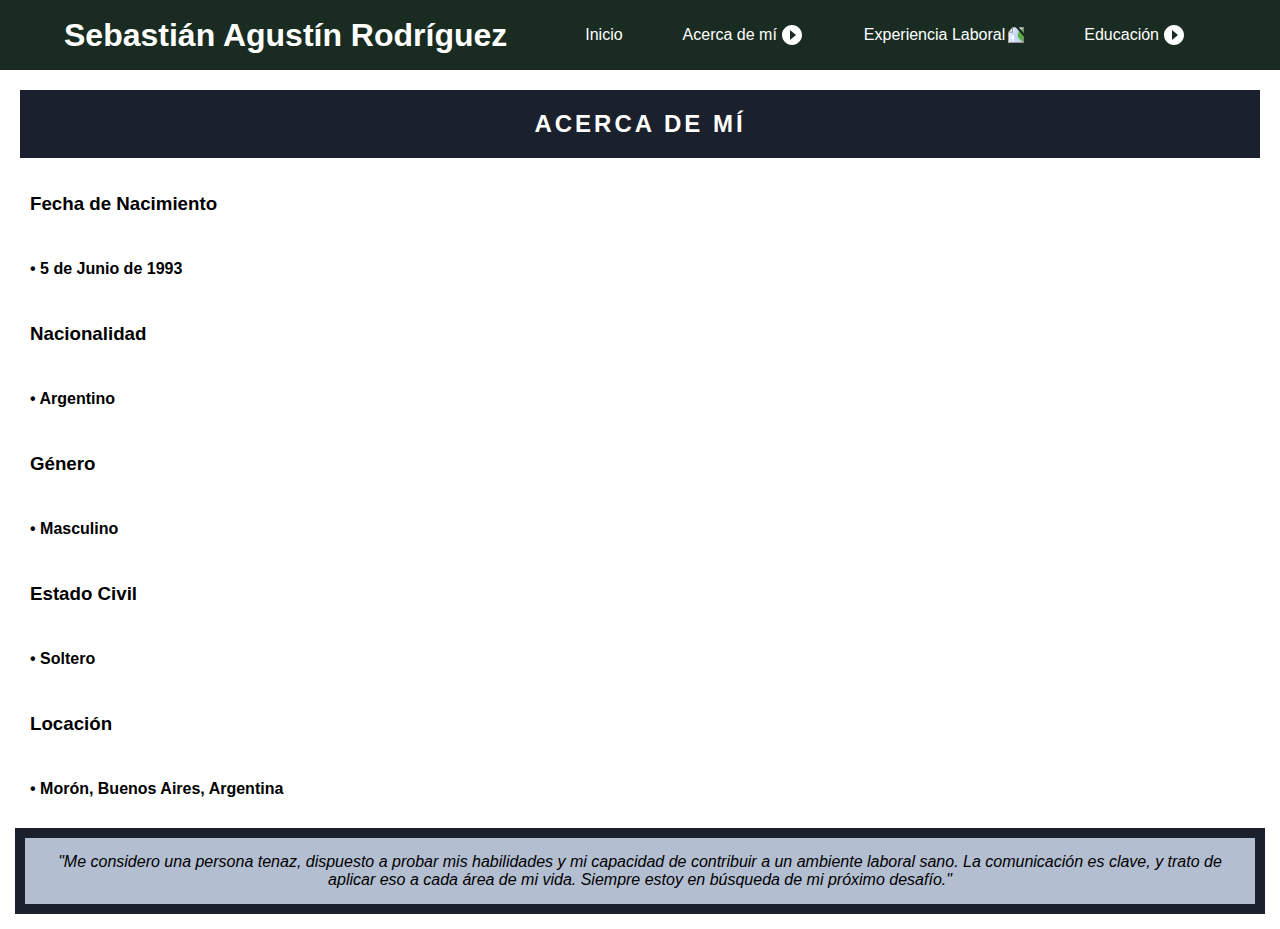
==== HTML/about.html @ ce1425b1 "cv sebastian rodriguez repositorio" ====
<!DOCTYPE html>
<html lang="es">
<head>
    <meta charset="UTF-8">
    <meta http-equiv="X-UA-Compatible" content="IE=edge">
    <meta name="viewport" content="width=device-width, initial-scale=1.0">
    <title>Currículum Vitae: Sebastián Rodríguez</title>
    <link rel="stylesheet" href="/CSS/estilos.css">
</head>
<body>
    <nav class="menu">

        <section class="menu__container">
            <h1 class="menu__logo">Sebastián Agustín Rodríguez</h1>


        <ul class="menu__links">
            <li class="menu__item">
                <a href="/HTML/index.html" class="menu__link">Inicio</a>
            </li>
        
            <ul class="menu__links">
                <li class="menu__item menu__item--show">
                    <a href="#" class="menu__link" >Acerca de mí <img src="/JS/assets/arrow.svg" class="menu__arrow"></a>
                    <ul class="menu__nesting">
                        <li class="menu__inside">
                            <a href="/HTML/about.html" class="menu__link menu__link--inside">Datos Personales</a>
                        </li>
                        <li class="menu__inside">
                            <a href="/HTML/contact_me.html" class="menu__link menu__link--inside">Contacto</a>
                        </li>
                    </ul>
                </li>

                <li class="menu__item menu__item--show">
                    <a href="#" class="menu__link">Experiencia Laboral <img src="JS/assets/arrow.svg" class="menu__arrow"></a>
                    <ul class="menu__nesting">
                        <li class="menu__inside">
                            <a href="/HTML/job_games.html" class="menu__link menu__link--inside">GAMES Servicios Técnicos</a>
                        </li>
                        <li class="menu__inside">
                            <a href="/HTML/job_faena.html" class="menu__link menu__link--inside">Hotel Faena</a>
                        </li>
                    </ul>
                </li>

                <li class="menu__item menu__item--show">
                    <a href="#" class="menu__link">Educación <img src="/JS/assets/arrow.svg" class="menu__arrow"></a>
                    <ul class="menu__nesting">
                        <li class="menu__inside">
                            <a href="/HTML/high_school.html" class="menu__link menu__link--inside">Secundario</a>
                        </li>
                        <li class="menu__inside">
                            <a href="/HTML/courses.html" class="menu__link menu__link--inside">Cursos</a>
                        </li>
                        <li class="menu__inside">
                            <a href="/HTML/skills.html" class="menu__link menu__link--inside">Habilidades y Herramientas</a>
                        </li>
                    </ul>
                </li>

            </ul>
        
        </ul>

        
        <div class="menu__hamburguer">
            <img src="assets/menu.svg" class="menu__img">
        </div>

    </section>


        <script src="JS/app.js"></script>

    </nav>

    <h2>Acerca de mí</h2>

        <h3>Fecha de Nacimiento</h3>
            <h4>• 5 de Junio de 1993</h4>

        <h3>Nacionalidad</h3>
            <h4>• Argentino</h4>

        <h3>Género</h3>
            <h4>• Masculino</h4>

        <h3>Estado Civil</h3>
            <h4>• Soltero</h4>

        <h3>Locación</h3>
            <h4>• Morón, Buenos Aires, Argentina</h4>

        <p>"Me considero una persona tenaz, dispuesto
            a probar mis habilidades y mi capacidad de
            contribuir a un ambiente laboral sano. La
            comunicación es clave, y trato de aplicar
            eso a cada área de mi vida. Siempre estoy
            en búsqueda de mi próximo desafío."
            </p>



</body>
</html>
---- CSS/estilos.css ----
@import url('https://fonts.googleapis.com/css2?family=Nunito:ital,wght@0,300;0,400;1,700&display=swap');

*{
    margin: 0;
    padding: 0;
    box-sizing: border-box;
}

body{
    font-family: 'Poppins', sans-serif;
    background-image: url("https://i.ibb.co/syhbbc3/background-cv-web.png");
    background-repeat: no-repeat;
    background-attachment: fixed;
    background-size: 100% 100%;
}

h2 {
    color: white;
    text-align: center;
    text-transform: uppercase;
    letter-spacing: 3px;
    margin: 20px;
    padding: 20px;
    background-color: #1A202C;
}

h3 {
    margin: 15px;
    padding: 15px;
    content: 45px;
}

h4 {
    margin: 15px;
    padding: 15px;
    content: 50px;

}

p {
    background-color: #b3bed1;
    width: 800px center;
    border: 10px solid #1A202C;
    text-align: center;
    font-style: italic;
    margin: 15px;
    padding: 15px;
    content: 45px;
}

.menu{
    background-color: #1a2c22;
    color: #fff;
    height: 70px;
}

.menu__container{
    display: flex;
    justify-content: space-between;
    align-items: center;
    width: 90%;
    max-width: 1200px;
    height: 100%;
    margin: 0 auto;
}

.menu__links{
    height: 100%;
    transition: transform .5s;
    display: flex;
}

.menu__item{
    list-style: none;
    position: relative;
    height: 100%;
    --clip: polygon(0 0, 100% 0, 100% 0, 0 0);
    --transform: rotate(-90deg);
}

.menu__item:hover{
    --clip: polygon(0 0, 100% 0, 100% 100%, 0% 100%);
    --transform: rotate(0);
}

.menu__link{
    color: #fff;
    text-decoration: none;
    padding: 0 30px;
    display: flex;
    height: 100%;
    align-items: center;
}

.menu__link:hover{
    background-color: #5e7094;
}


.menu__arrow{
    transform: var(--transform);
    transition: transform .3s;
    display: block;
    margin-left: 3px;
}

.menu__nesting{
    list-style: none;
    transition:clip-path .3s;
    clip-path: var(--clip);
    position: absolute;
    right: 0;
    bottom: 0;
    width: max-content;
    transform: translateY(100%);
    background-color: #000;
}

.menu__link--inside{
    padding: 30px 100px 30px 20px;
}

.menu__link--inside:hover{
    background-color: #798499;
}

.menu__hamburguer{
    height: 100%;
    display: flex;
    align-items: center;
    padding: 0 15px;
    cursor: pointer;
    display: none;
}

.menu__img{
    display: block;
    width: 36px;
}

@media (max-width:800px){
    .menu__hamburguer{
        display: flex;
    }

    .menu__item{
        --clip:0;
        overflow:hidden ;
    }

    .menu__item--active{
        --transform: rotate(0);
        --background: #5e7094;
    }

    .menu__item--show{
        background-color: var(--background);
    }


    .menu__links{
        position: fixed;
        max-width: 400px;
        width: 100%;
        top: 70px;
        bottom: 0;
        right: 0;
        background-color: #000;
        overflow-y: auto;
        display: grid;
        grid-auto-rows: max-content;
        transform: translateX(100%);
    }

    .menu__links--show{
        transform: unset;
        width: 100%;
    }

    .menu__link{
        padding: 25px 0;
        padding-left: 30px;
        height: auto;
    }

    .menu__arrow{
        margin-left: auto;
        margin-right: 20px;
    }

    .menu__nesting{
        display: grid;
        position: unset;
        width: 100%;
        transform: translateY(0);
        height: 0;
        transition: height .3s;
    }

    .menu__link--inside{
        width: 90%;
        margin-left: auto;
        border-left: 1px solid #798499;
    }
}
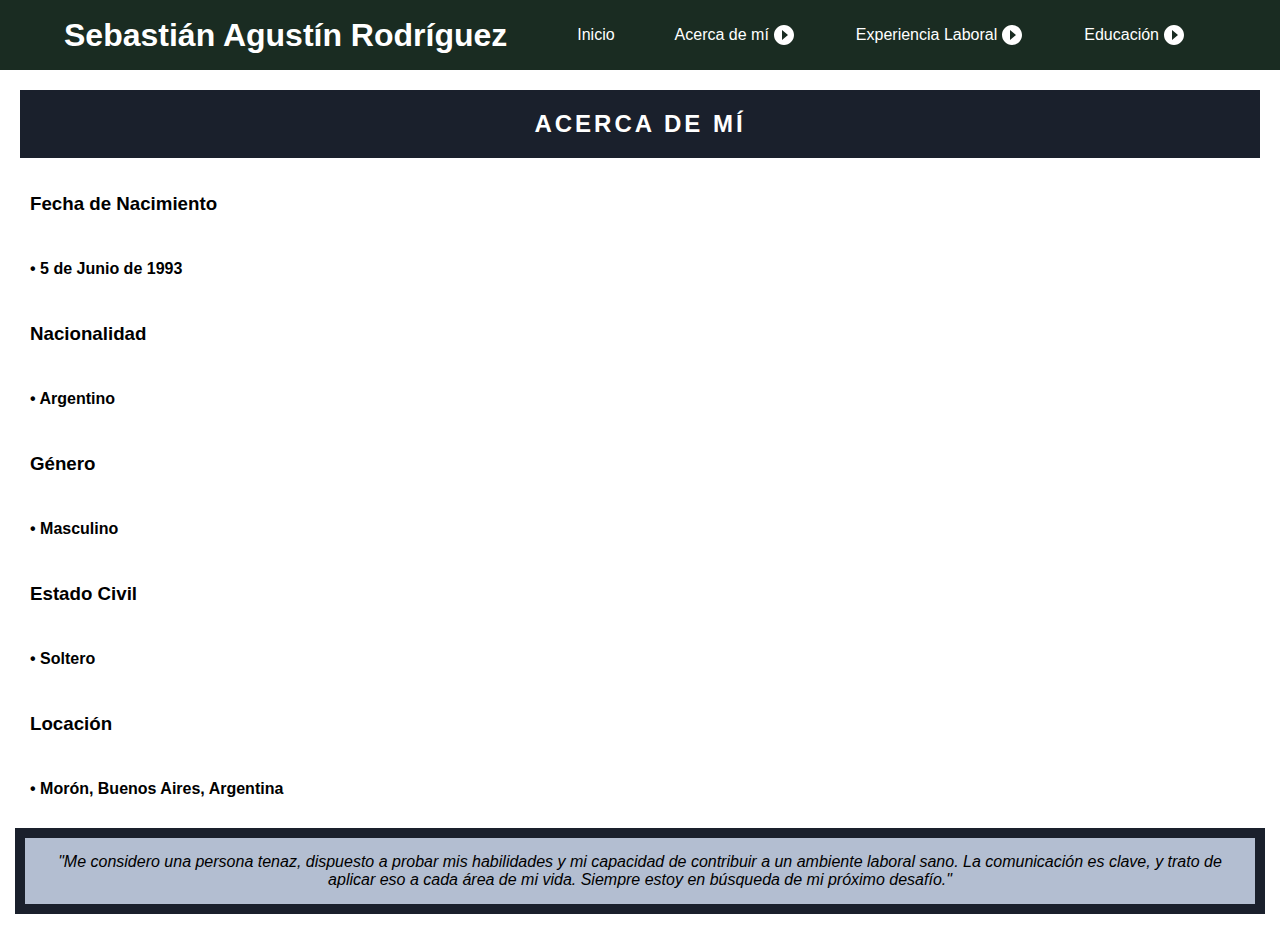
==== commit 1090f5bf: "Update about.html" ====
--- a/HTML/about.html
+++ b/HTML/about.html
@@ -5,7 +5,7 @@
     <meta http-equiv="X-UA-Compatible" content="IE=edge">
     <meta name="viewport" content="width=device-width, initial-scale=1.0">
     <title>Currículum Vitae: Sebastián Rodríguez</title>
-    <link rel="stylesheet" href="/CSS/estilos.css">
+    <link rel="stylesheet" href="https://sebastianr93.github.io/cv-sebastian-rodriguez-repositorio/CSS/estilos.css">
 </head>
 <body>
     <nav class="menu">
@@ -16,45 +16,45 @@
 
         <ul class="menu__links">
             <li class="menu__item">
-                <a href="/HTML/index.html" class="menu__link">Inicio</a>
+                <a href="https://sebastianr93.github.io/cv-sebastian-rodriguez-repositorio/HTML/index.html" class="menu__link">Inicio</a>
             </li>
         
             <ul class="menu__links">
                 <li class="menu__item menu__item--show">
-                    <a href="#" class="menu__link" >Acerca de mí <img src="/JS/assets/arrow.svg" class="menu__arrow"></a>
+                    <a href="#" class="menu__link" >Acerca de mí <img src="https://sebastianr93.github.io/cv-sebastian-rodriguez-repositorio/JS/assets/arrow.svg" class="menu__arrow"></a>
                     <ul class="menu__nesting">
                         <li class="menu__inside">
-                            <a href="/HTML/about.html" class="menu__link menu__link--inside">Datos Personales</a>
+                            <a href="https://sebastianr93.github.io/cv-sebastian-rodriguez-repositorio/HTML/about.html" class="menu__link menu__link--inside">Datos Personales</a>
                         </li>
                         <li class="menu__inside">
-                            <a href="/HTML/contact_me.html" class="menu__link menu__link--inside">Contacto</a>
+                            <a href="https://sebastianr93.github.io/cv-sebastian-rodriguez-repositorio/HTML/contact_me.html" class="menu__link menu__link--inside">Contacto</a>
                         </li>
                     </ul>
                 </li>
 
                 <li class="menu__item menu__item--show">
-                    <a href="#" class="menu__link">Experiencia Laboral <img src="JS/assets/arrow.svg" class="menu__arrow"></a>
+                    <a href="#" class="menu__link">Experiencia Laboral <img src="https://sebastianr93.github.io/cv-sebastian-rodriguez-repositorio/JS/assets/arrow.svg" class="menu__arrow"></a>
                     <ul class="menu__nesting">
                         <li class="menu__inside">
-                            <a href="/HTML/job_games.html" class="menu__link menu__link--inside">GAMES Servicios Técnicos</a>
+                            <a href="https://sebastianr93.github.io/cv-sebastian-rodriguez-repositorio/HTML/job_games.html" class="menu__link menu__link--inside">GAMES Servicios Técnicos</a>
                         </li>
                         <li class="menu__inside">
-                            <a href="/HTML/job_faena.html" class="menu__link menu__link--inside">Hotel Faena</a>
+                            <a href="https://sebastianr93.github.io/cv-sebastian-rodriguez-repositorio/HTML/job_faena.html" class="menu__link menu__link--inside">Hotel Faena</a>
                         </li>
                     </ul>
                 </li>
 
                 <li class="menu__item menu__item--show">
-                    <a href="#" class="menu__link">Educación <img src="/JS/assets/arrow.svg" class="menu__arrow"></a>
+                    <a href="#" class="menu__link">Educación <img src="https://sebastianr93.github.io/cv-sebastian-rodriguez-repositorio/JS/assets/arrow.svg" class="menu__arrow"></a>
                     <ul class="menu__nesting">
                         <li class="menu__inside">
-                            <a href="/HTML/high_school.html" class="menu__link menu__link--inside">Secundario</a>
+                            <a href="https://sebastianr93.github.io/cv-sebastian-rodriguez-repositorio/HTML/high_school.html" class="menu__link menu__link--inside">Secundario</a>
                         </li>
                         <li class="menu__inside">
-                            <a href="/HTML/courses.html" class="menu__link menu__link--inside">Cursos</a>
+                            <a href="https://sebastianr93.github.io/cv-sebastian-rodriguez-repositorio/HTML/courses.html" class="menu__link menu__link--inside">Cursos</a>
                         </li>
                         <li class="menu__inside">
-                            <a href="/HTML/skills.html" class="menu__link menu__link--inside">Habilidades y Herramientas</a>
+                            <a href="https://sebastianr93.github.io/cv-sebastian-rodriguez-repositorio/HTML/skills.html" class="menu__link menu__link--inside">Habilidades y Herramientas</a>
                         </li>
                     </ul>
                 </li>
@@ -65,13 +65,13 @@
 
         
         <div class="menu__hamburguer">
-            <img src="assets/menu.svg" class="menu__img">
+            <img src="https://sebastianr93.github.io/cv-sebastian-rodriguez-repositorio/assets/menu.svg" class="menu__img">
         </div>
 
     </section>
 
 
-        <script src="JS/app.js"></script>
+        <script src="https://sebastianr93.github.io/cv-sebastian-rodriguez-repositorio/JS/app.js"></script>
 
     </nav>
 
@@ -103,4 +103,4 @@
 
 
 </body>
-</html>+</html>
